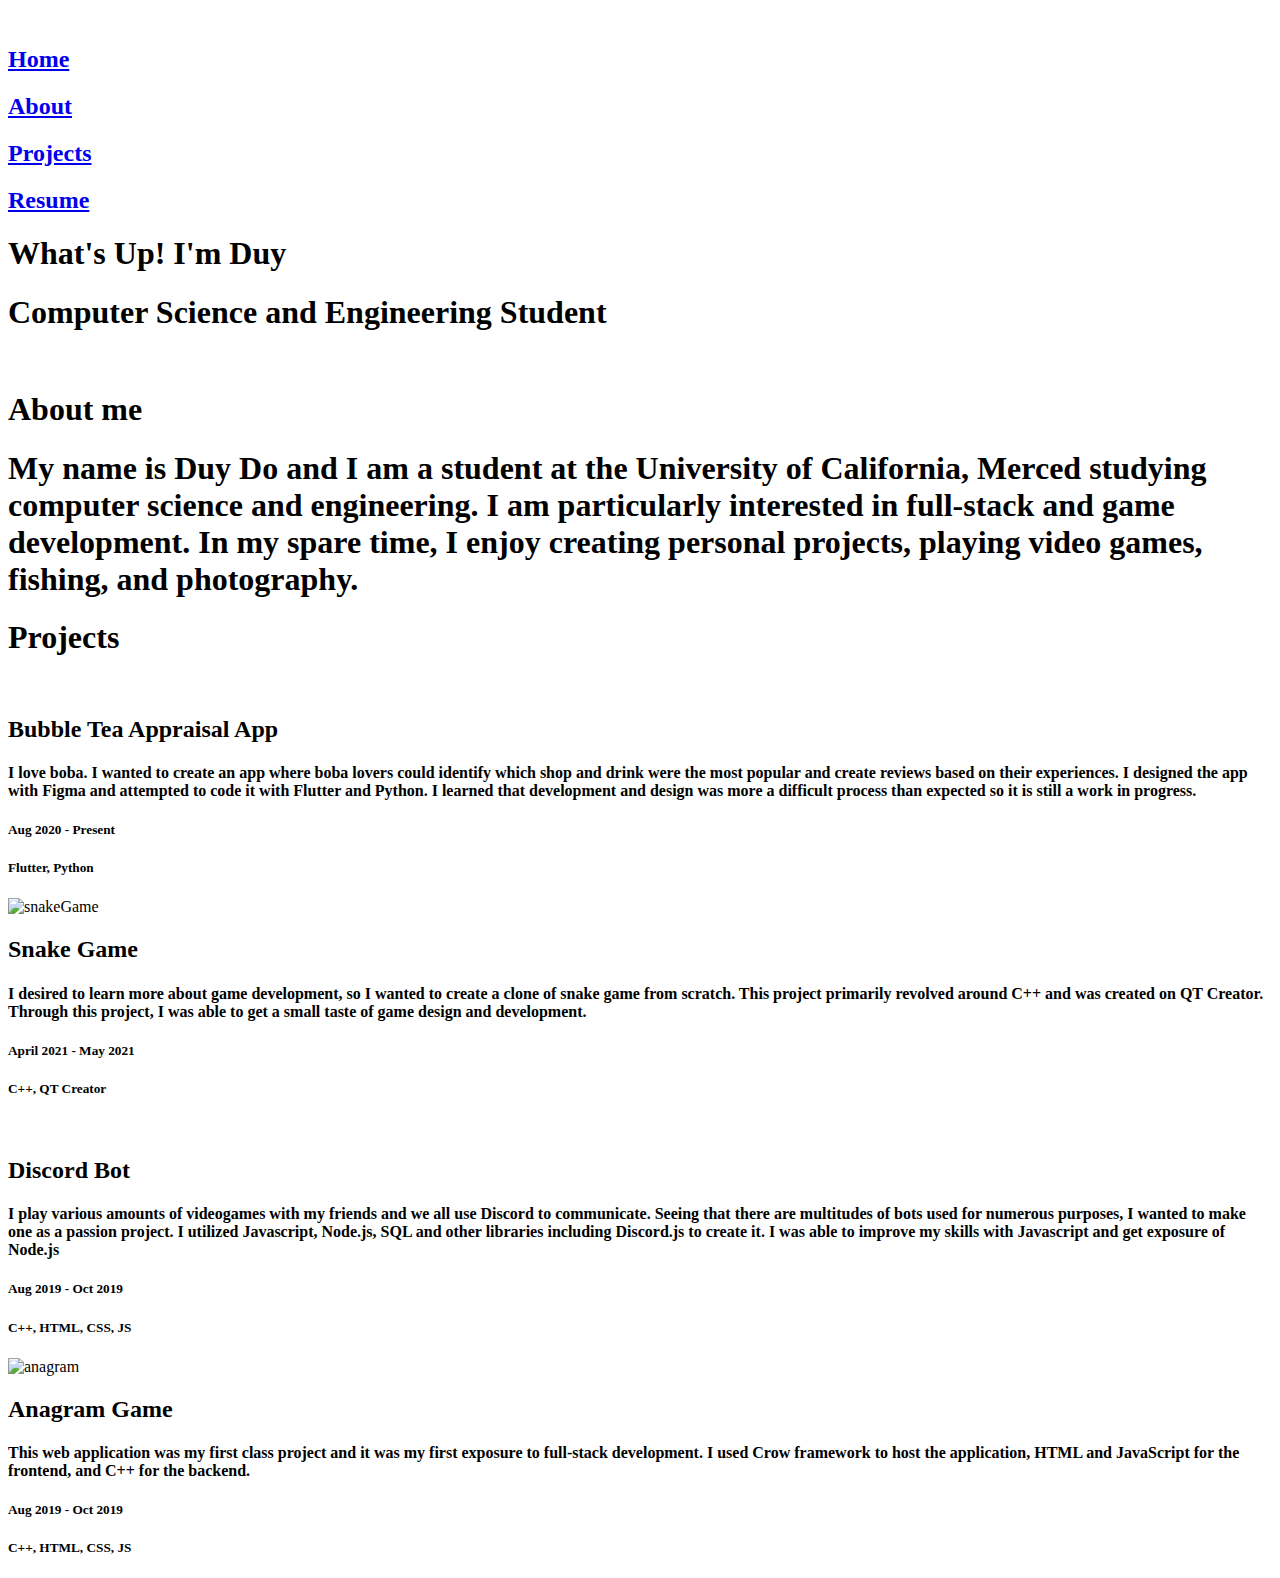
==== index.html @ f888de79 "Rename home.html to index.html" ====
<!DOCTYPE html>
<html lang="en">
<head>
    <meta charset="UTF-8">
    <meta name="viewport" content="width=device-width, initial-scale=1.0">
    <title>Duy's Personal Website</title>
    <link rel="stylesheet" href="styles.css">
    <script src="https://kit.fontawesome.com/7d86b65621.js" crossorigin="anonymous"></script>
    <link rel="preconnect" href="https://fonts.googleapis.com">
    <link rel="preconnect" href="https://fonts.gstatic.com" crossorigin>
    <link href="https://fonts.googleapis.com/css2?family=Poppins:wght@300;400;700&display=swap" rel="stylesheet">
<body>
    <div class = "main-container">

        <img src="pictures/Duy.png" alt="" class = "landing-pic">

        <div class = "nav-bar">
            <div class = "nav-bar-class">
                <a href="home.html"> <h2 class = "home change ">Home</h2> </a>
                <a href="#middle"> <h2 class = "about change ">About</h2> </a>
                <a href="#project"><h2 class = "project change ">Projects</h2></a>
                <a href="resume/Duy_Do_Resume.pdf" target = "_blank"><h2 class = "resume change ">Resume</h2></a>
            </div>
            <h1 class = "intro">What's Up! I'm Duy</h1>
            <h1 class = "student">Computer Science and Engineering Student</h1>
        </div>

    </div>

    <div class = "middle-container" id = "middle">


            <img src="pictures/duy2.jpg" alt="" class = "about-me-pic">
            
            <div class = "about-me">
            
            <h1 class = "about-title">
                About me
            </h1>

            <h1 class = "about-summary">My name is Duy Do and I am a student at the University of California, Merced studying computer science and engineering. 
                I am particularly interested in full-stack and game development.
                In my spare time, I enjoy creating personal projects, playing video games, fishing, and photography. 
            </h1>

            <section class = "contact-button" >
                <a href="mailto:iduydo@gmail.com" target = "_blank"><i class="fas fa-at"></i></a>
                <a href="https://www.linkedin.com/in/duy-ddd/" target = "_blank"><i class="fab fa-linkedin"></i></a>
                <a href="https://github.com/DuyDo123" target = "_blank"><i class="fab fa-github"></i></i></a>
            </section>

            </div>
    
    </div>
  
    <div class = "bottom-container" id = "project">

        <h1 class = "project-title">Projects</h1>

    <div class = "project-container-1">

        <div class = "boba"> 
            <img src="pictures/Project_Boba.PNG" alt="" class = "project-pic">
        
            <div class = "border-container"> 
                <h2 class = "card-title"> Bubble Tea Appraisal App</h2>
                <h4 class = "card-summary boba-summary">I love boba. I wanted to create an app where boba lovers could identify which shop and drink were the most popular and create reviews based on their experiences. I designed the app with Figma and attempted to code it with Flutter and Python. I learned that development and design was more a difficult process than expected so it is still a work in progress.</h4>
                
                <div class = "card-description">
                    <h5 class = "project-date">Aug 2020 - Present</h5>
                    <a href="https://github.com/DuyDo123" target = "_blank" class = "anchor"><i class="fab fa-github icon2"></i></i></a>
                    <h5 class = "language">Flutter, Python </h5>
                </div>
            </div>
        </div>



        <div class = "snake">
            <img src="pictures/Snake_game.gif" alt="snakeGame" class = "project-pic">
            <div class = "border-container"> 
                <h2 class = "card-title"> Snake Game</h2>
                <h4 class = "card-summary snake-summary">I desired to learn more about game development, so I wanted to create a clone of snake game from scratch. This project primarily revolved around C++ and was created on QT Creator. Through this project, I was able to get a small taste of game design and development.</h4>
                
                <div class = "card-description">
                    <h5 class = "project-date">April 2021 - May 2021</h5>
                    <a href="https://github.com/DuyDo123" target = "_blank" class = "anchor"><i class="fab fa-github icon2"></i></i></a>
                    <h5 class = "language">C++, QT Creator</h5>
                </div>
            </div>
        </div>

        <div class = "discord">
            <img src="pictures/Discord_Project.png" alt="" class = "project-pic">
            <div class = "border-container"> 
                <h2 class = "card-title"> Discord Bot</h2>
                <h4 class = "card-summary discord-summary"> I play various amounts of videogames with my friends and we all use Discord to communicate. Seeing that there are multitudes of bots used for numerous purposes, I wanted to make one as a passion project. I utilized Javascript, Node.js, SQL and other libraries including Discord.js to create it. I was able to improve my skills with Javascript and get exposure of Node.js</h4>
                
                <div class = "card-description">
                    <h5 class = "project-date">Aug 2019 - Oct 2019</h5>
                    <a href="https://github.com/DuyDo123" target = "_blank" class = "anchor" ><i class="fab fa-github icon2"></i></i></a>
                    <h5 class = "language">C++, HTML, CSS, JS</h5>
                </div>
            </div>
        </div>
    </div>

    <div class = "project-container-2">

        <div class = "anagram">
            <img src="pictures/Anagram_game.gif" alt="anagram" class = "project-pic2">
            <div class = "anagram-container"> 
                <h2 class = "ana-title"> Anagram Game</h3>
                <h4 class = "ana-summary">This web application was my first class project and it was my first exposure to full-stack development. I used Crow framework to host the application, HTML and JavaScript for the frontend, and C++ for the backend.</h4>
                <div class = "card-description">
                    <h5 class = "project-date">Aug 2019 - Oct 2019</h5>
                    <a href="https://github.com/DuyDo123" target = "_blank" class = "anchor" ><i class="fab fa-github icon2"></i></i></a>
                    <h5 class = "language">C++, HTML, CSS, JS</h5>
                </div>
            </div>
        </div>
       

    </div>
        


    
</body>
</html>
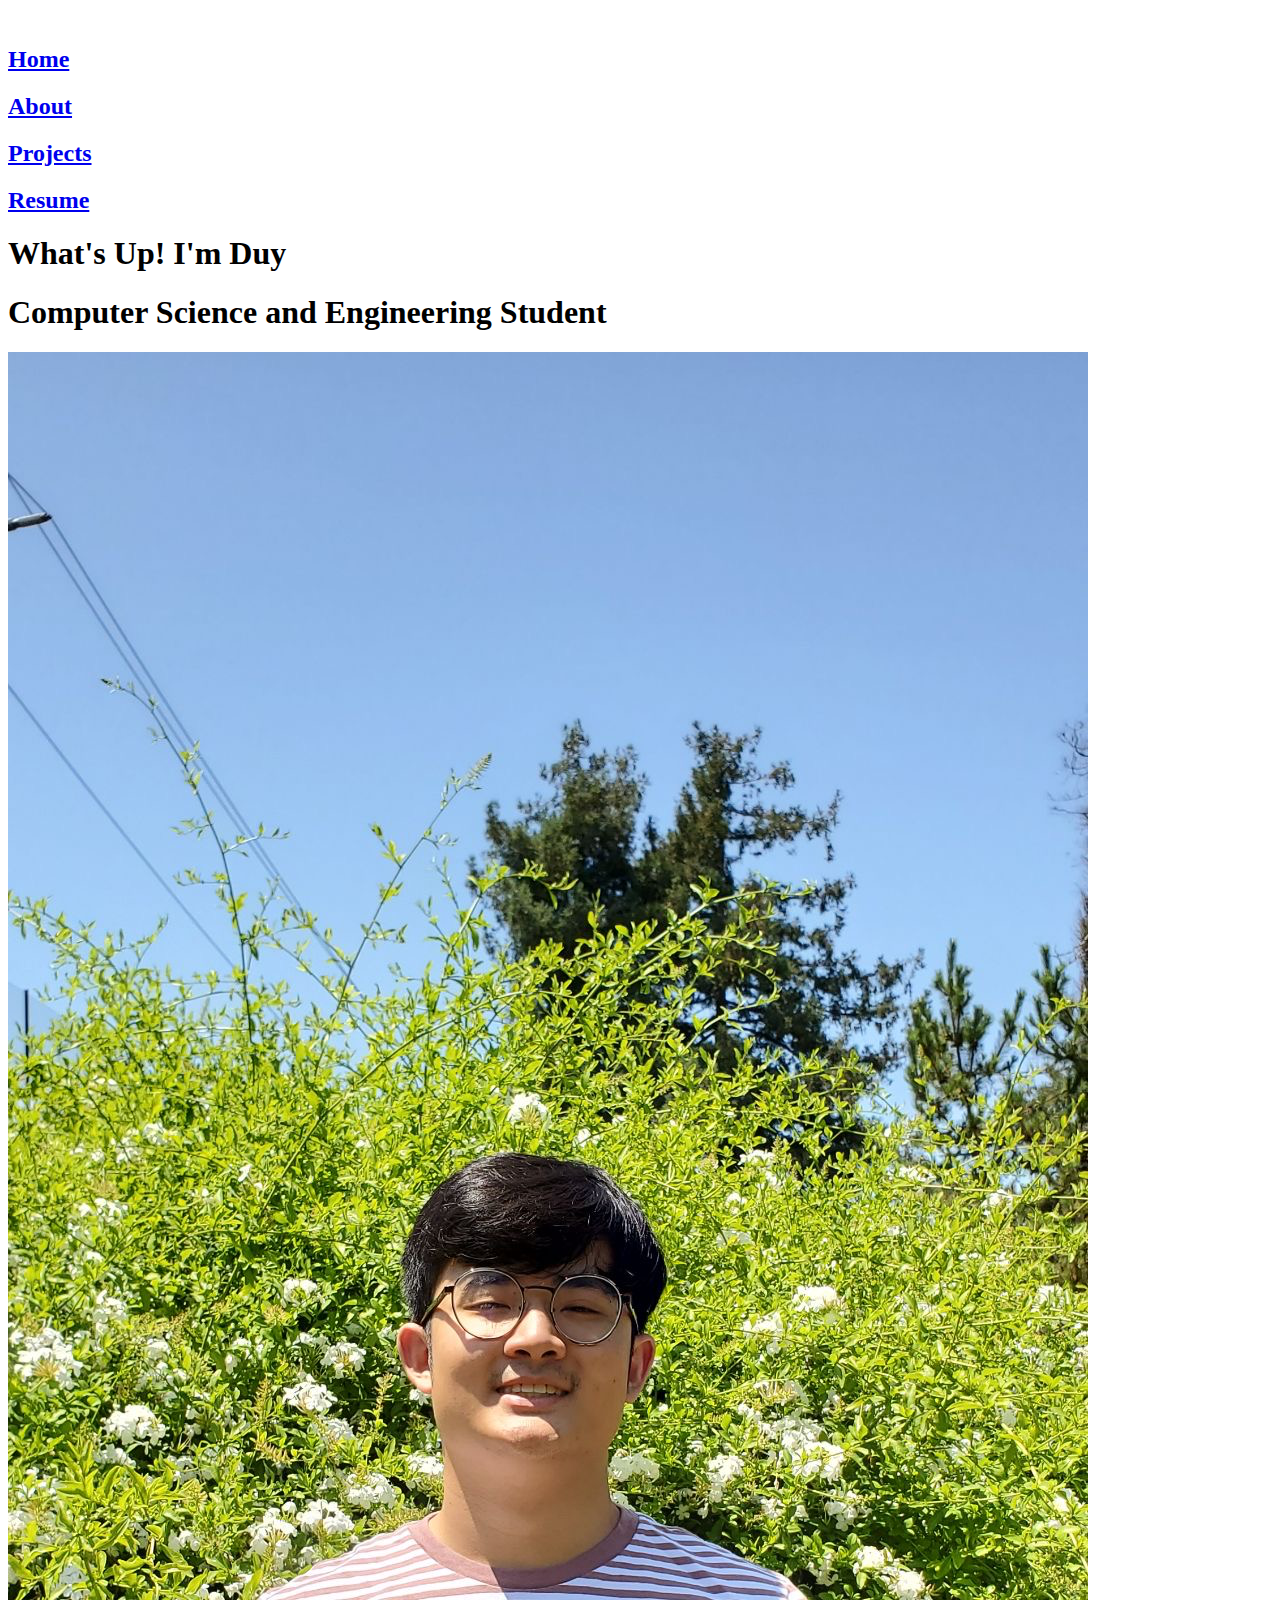
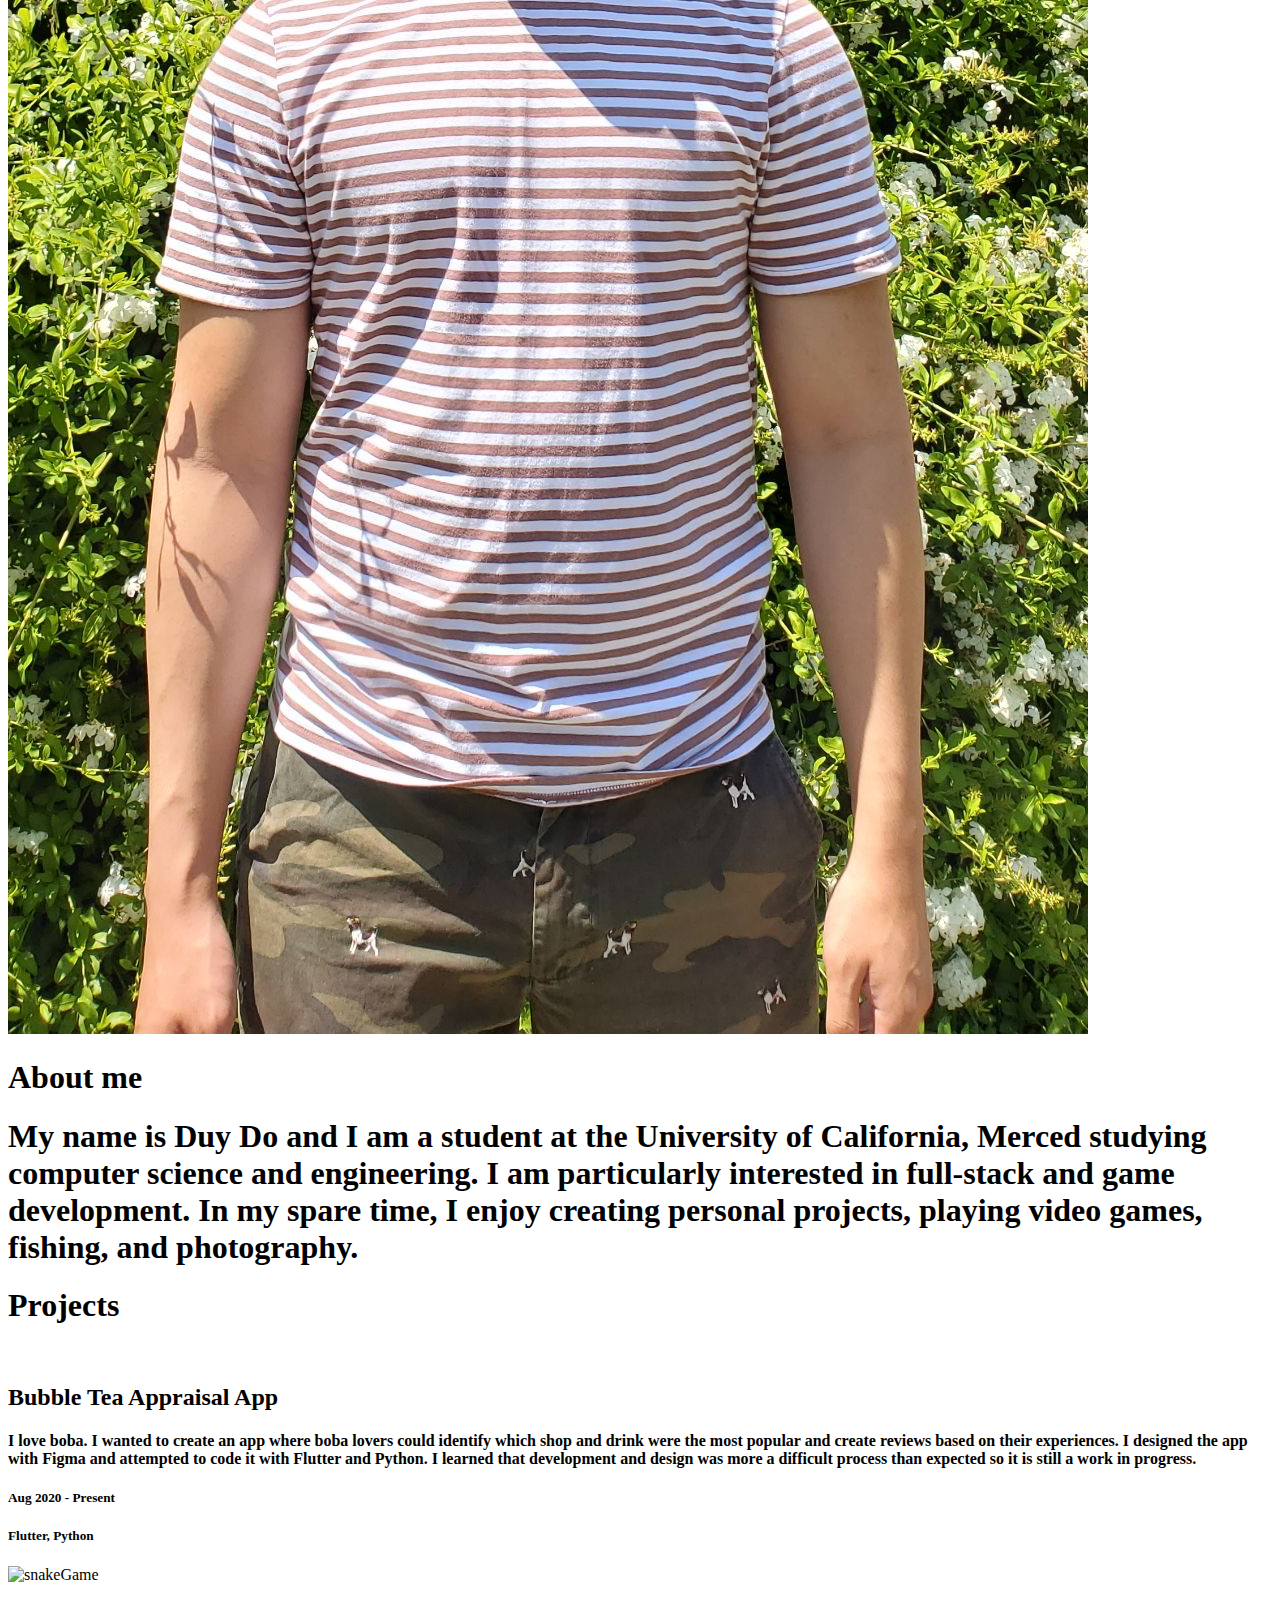
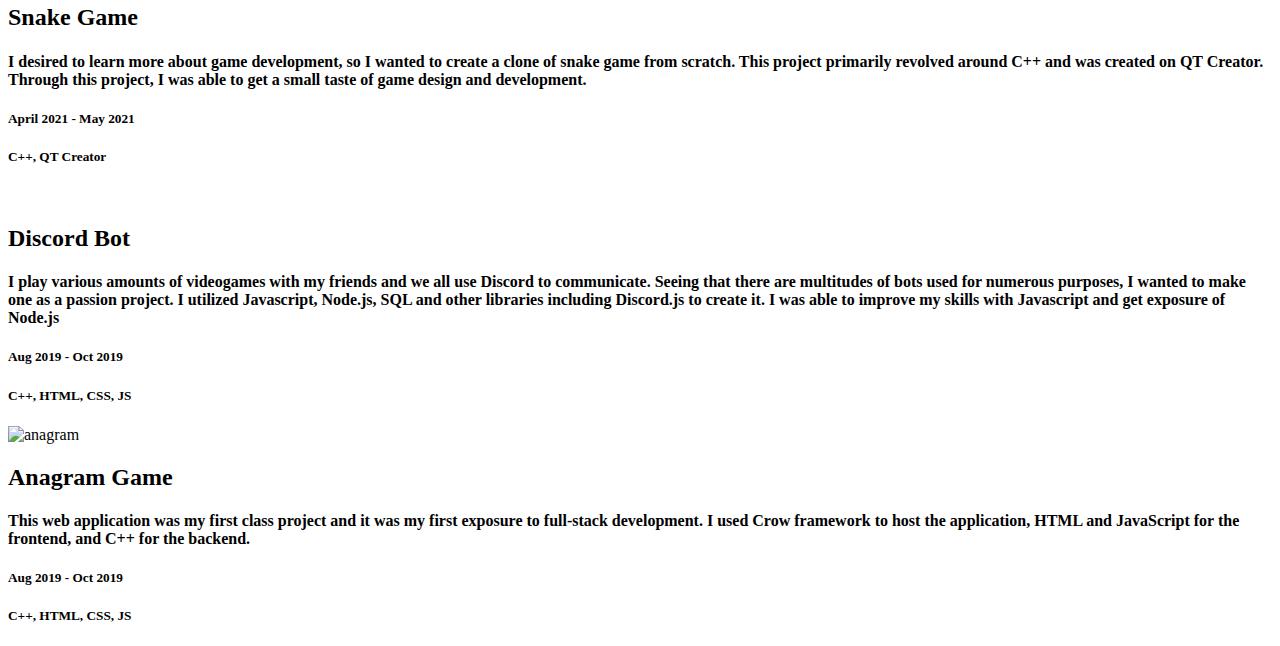
==== commit 62451db6: "Update index.html" ====
--- a/index.html
+++ b/index.html
@@ -30,7 +30,7 @@
     <div class = "middle-container" id = "middle">
 
 
-            <img src="pictures/duy2.jpg" alt="" class = "about-me-pic">
+            <img src="pictures/duy2.png" alt="" class = "about-me-pic">
             
             <div class = "about-me">
             
@@ -77,7 +77,7 @@
 
 
         <div class = "snake">
-            <img src="pictures/Snake_game.gif" alt="snakeGame" class = "project-pic">
+            <img src="pictures/Snake_Game.gif" alt="snakeGame" class = "project-pic">
             <div class = "border-container"> 
                 <h2 class = "card-title"> Snake Game</h2>
                 <h4 class = "card-summary snake-summary">I desired to learn more about game development, so I wanted to create a clone of snake game from scratch. This project primarily revolved around C++ and was created on QT Creator. Through this project, I was able to get a small taste of game design and development.</h4>
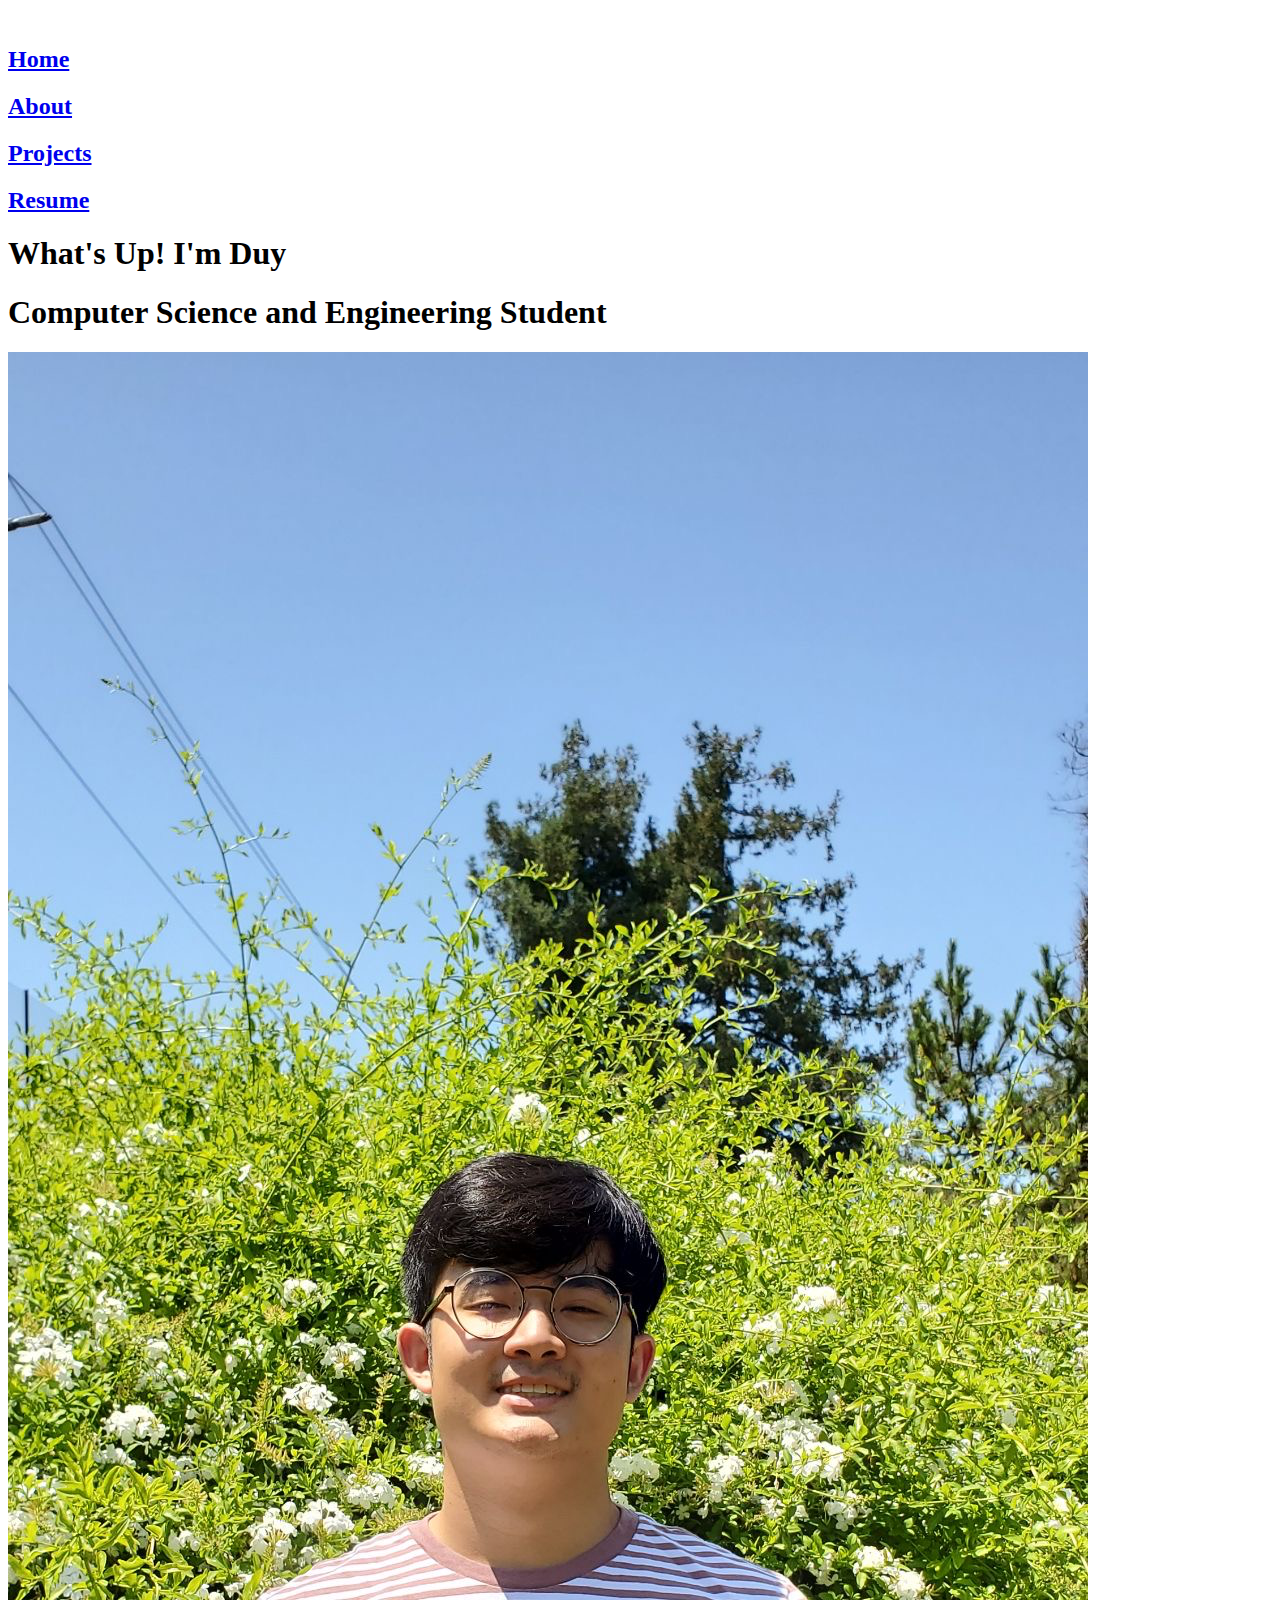
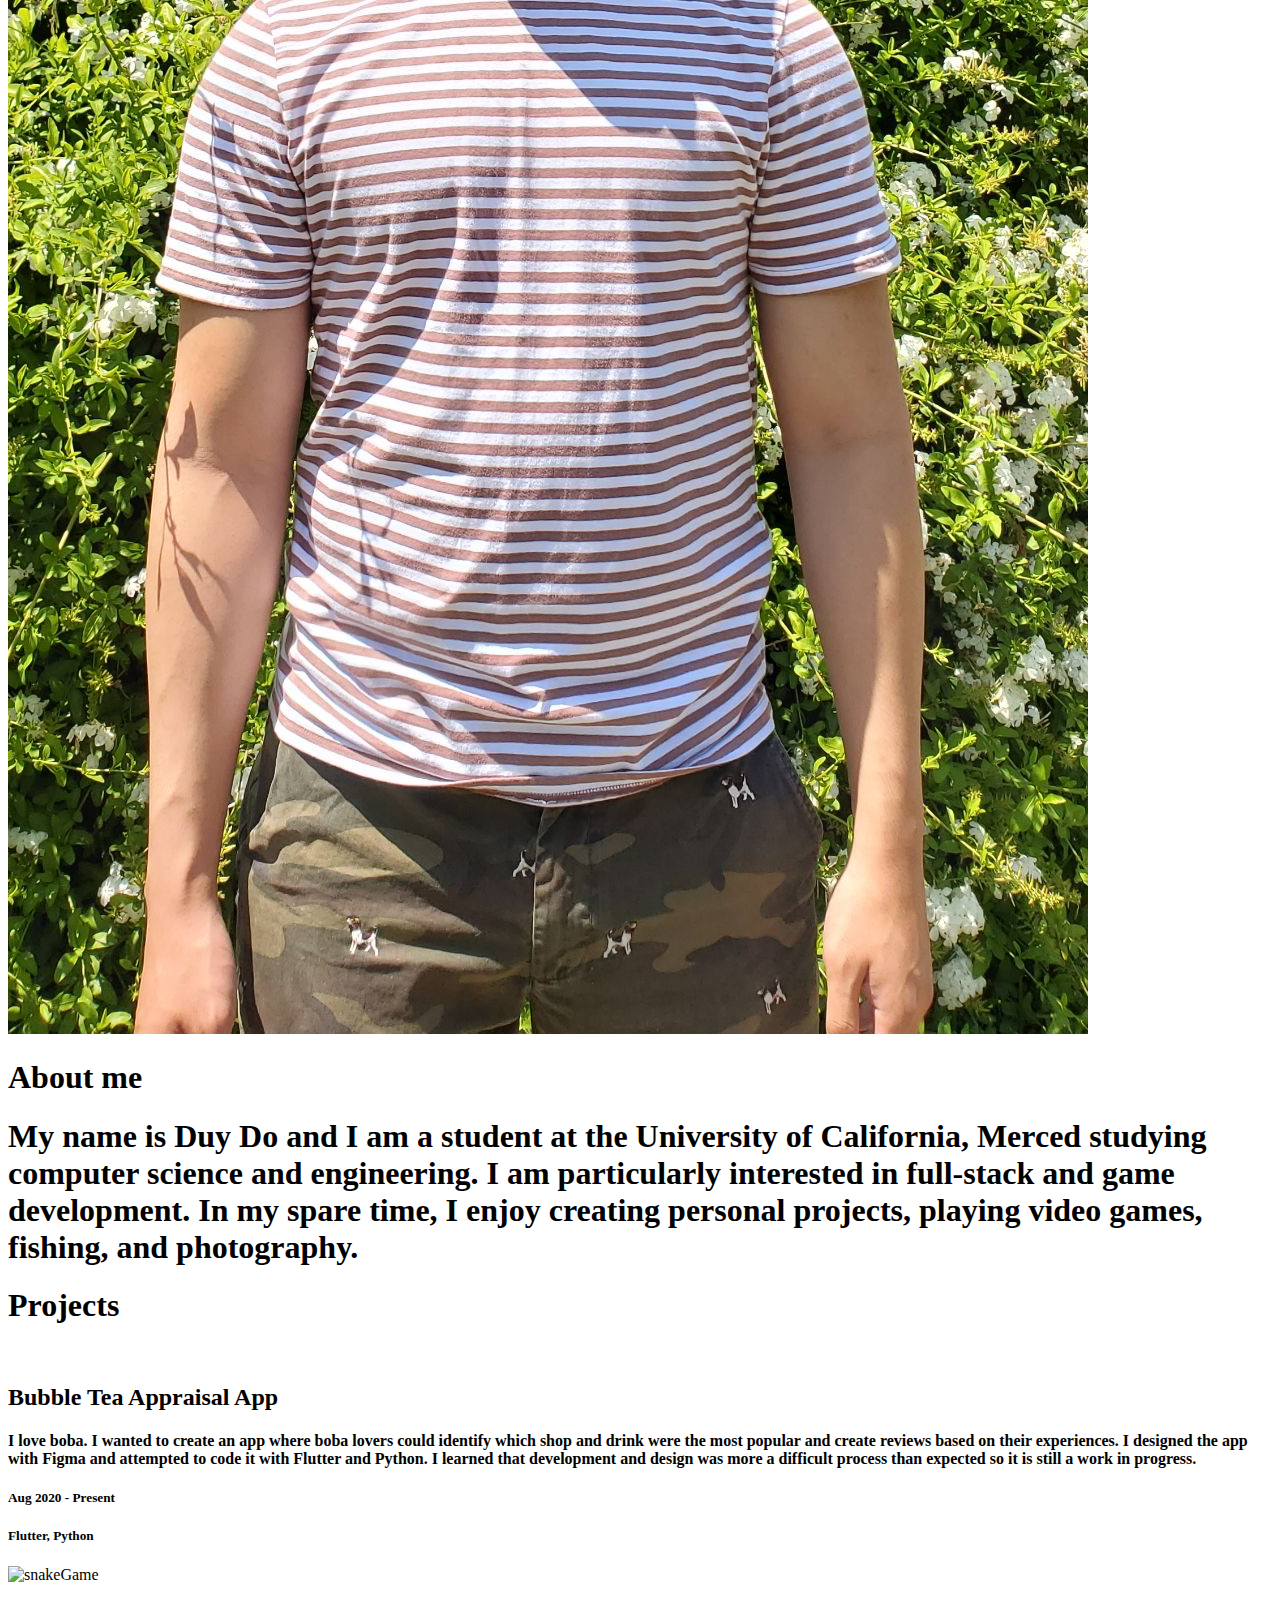
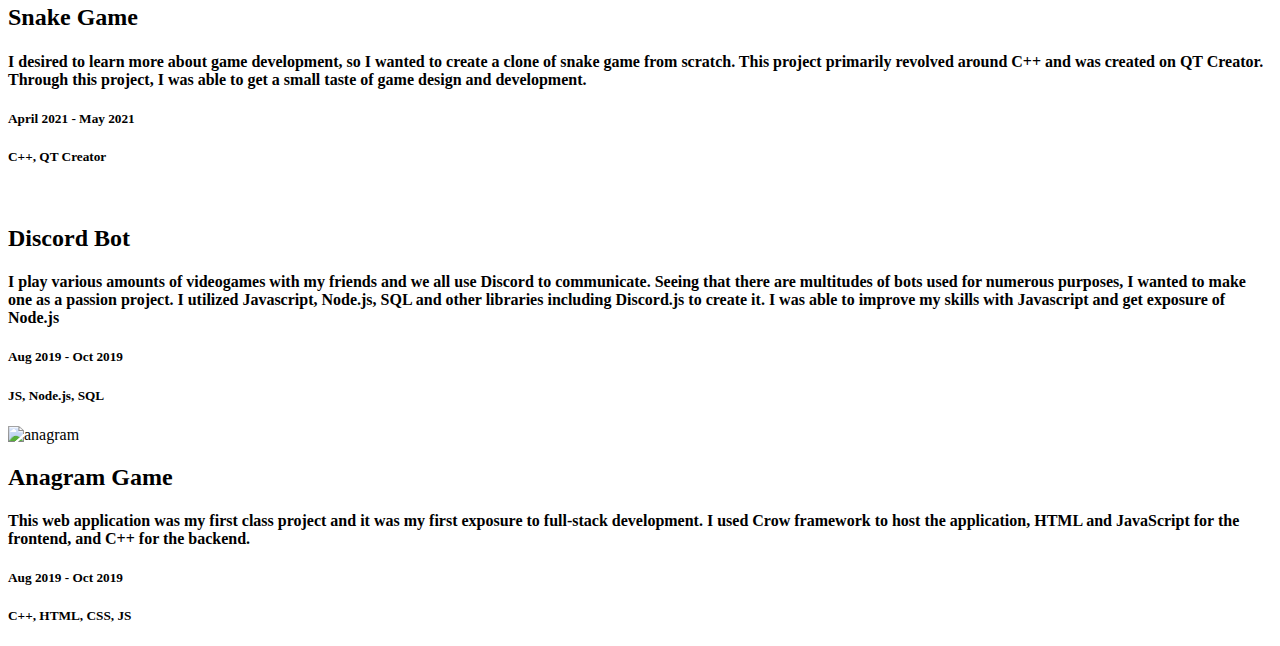
==== commit 440a37ca: "Update index.html" ====
--- a/index.html
+++ b/index.html
@@ -19,7 +19,7 @@
                 <a href="home.html"> <h2 class = "home change ">Home</h2> </a>
                 <a href="#middle"> <h2 class = "about change ">About</h2> </a>
                 <a href="#project"><h2 class = "project change ">Projects</h2></a>
-                <a href="resume/Duy_Do_Resume.pdf" target = "_blank"><h2 class = "resume change ">Resume</h2></a>
+                <a href="resume/Do_Resume.pdf" target = "_blank"><h2 class = "resume change ">Resume</h2></a>
             </div>
             <h1 class = "intro">What's Up! I'm Duy</h1>
             <h1 class = "student">Computer Science and Engineering Student</h1>
@@ -99,7 +99,7 @@
                 <div class = "card-description">
                     <h5 class = "project-date">Aug 2019 - Oct 2019</h5>
                     <a href="https://github.com/DuyDo123" target = "_blank" class = "anchor" ><i class="fab fa-github icon2"></i></i></a>
-                    <h5 class = "language">C++, HTML, CSS, JS</h5>
+                    <h5 class = "language">JS, Node.js, SQL</h5>
                 </div>
             </div>
         </div>
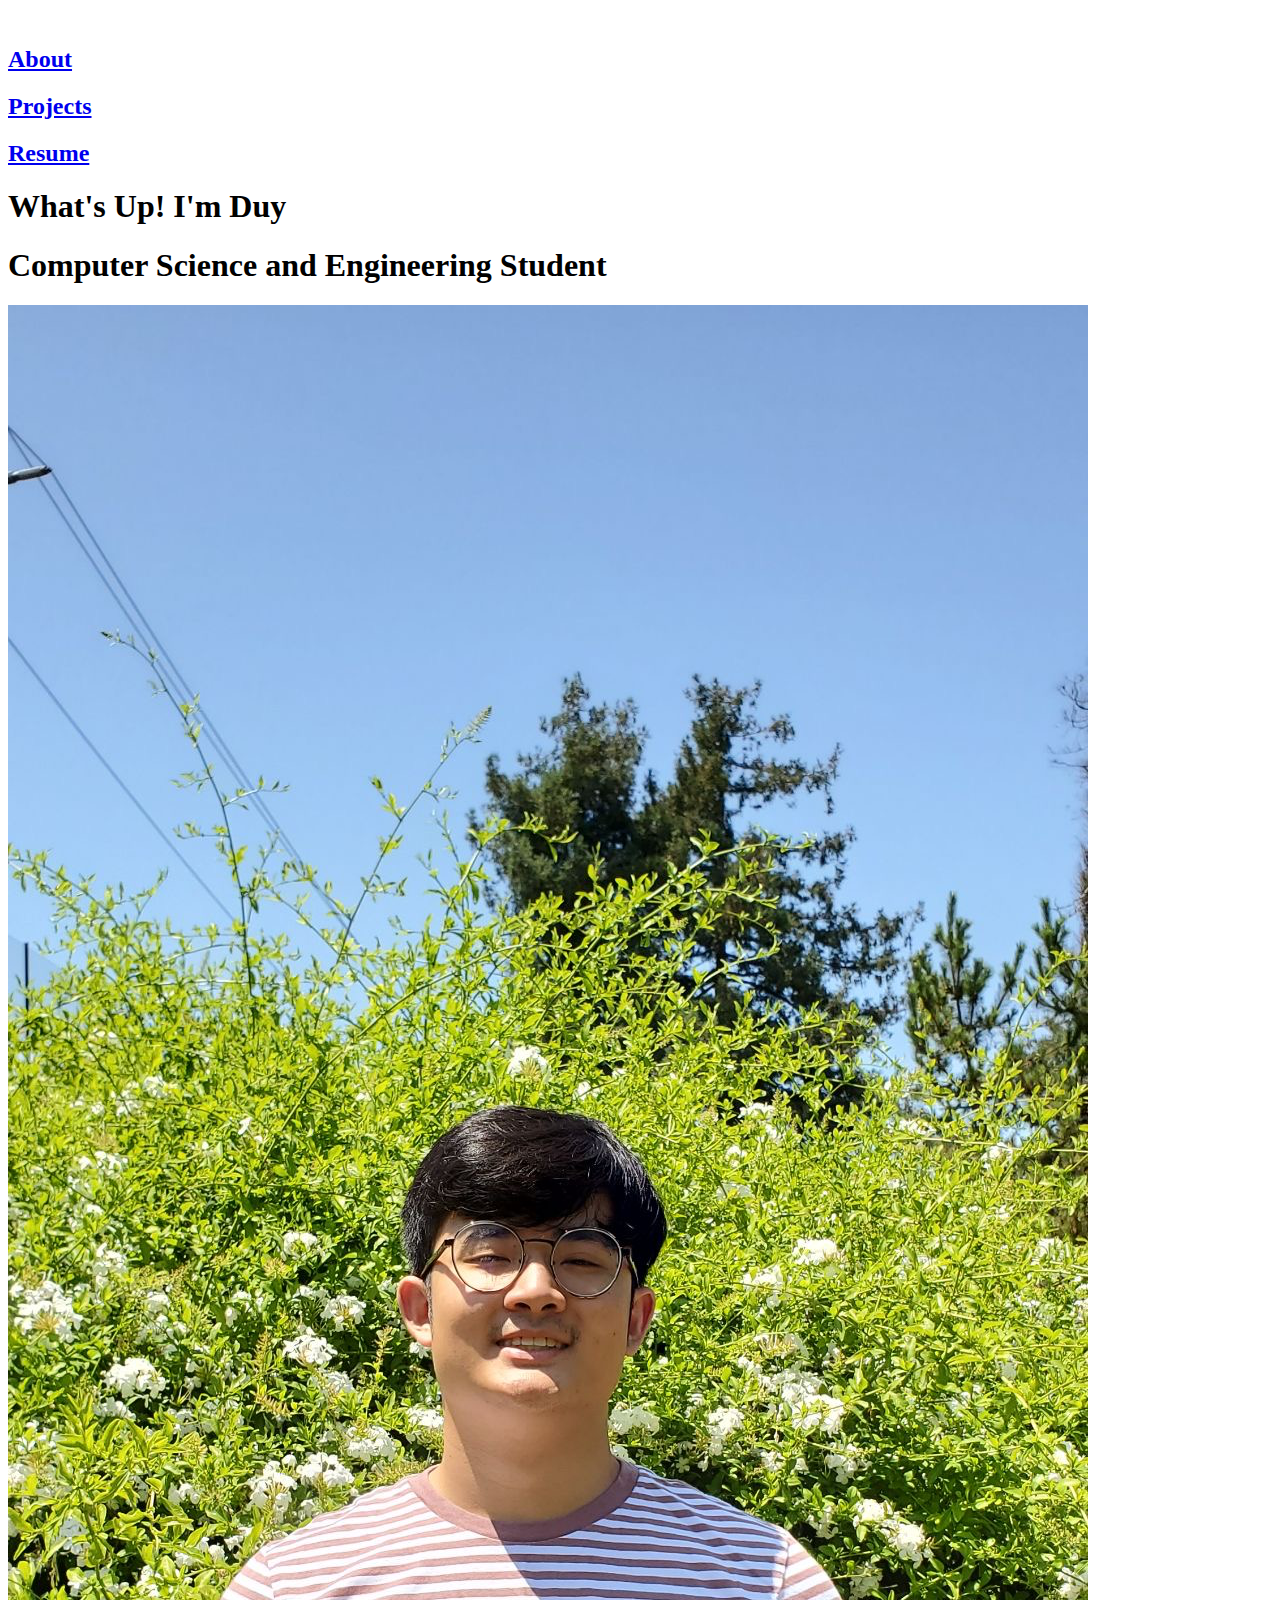
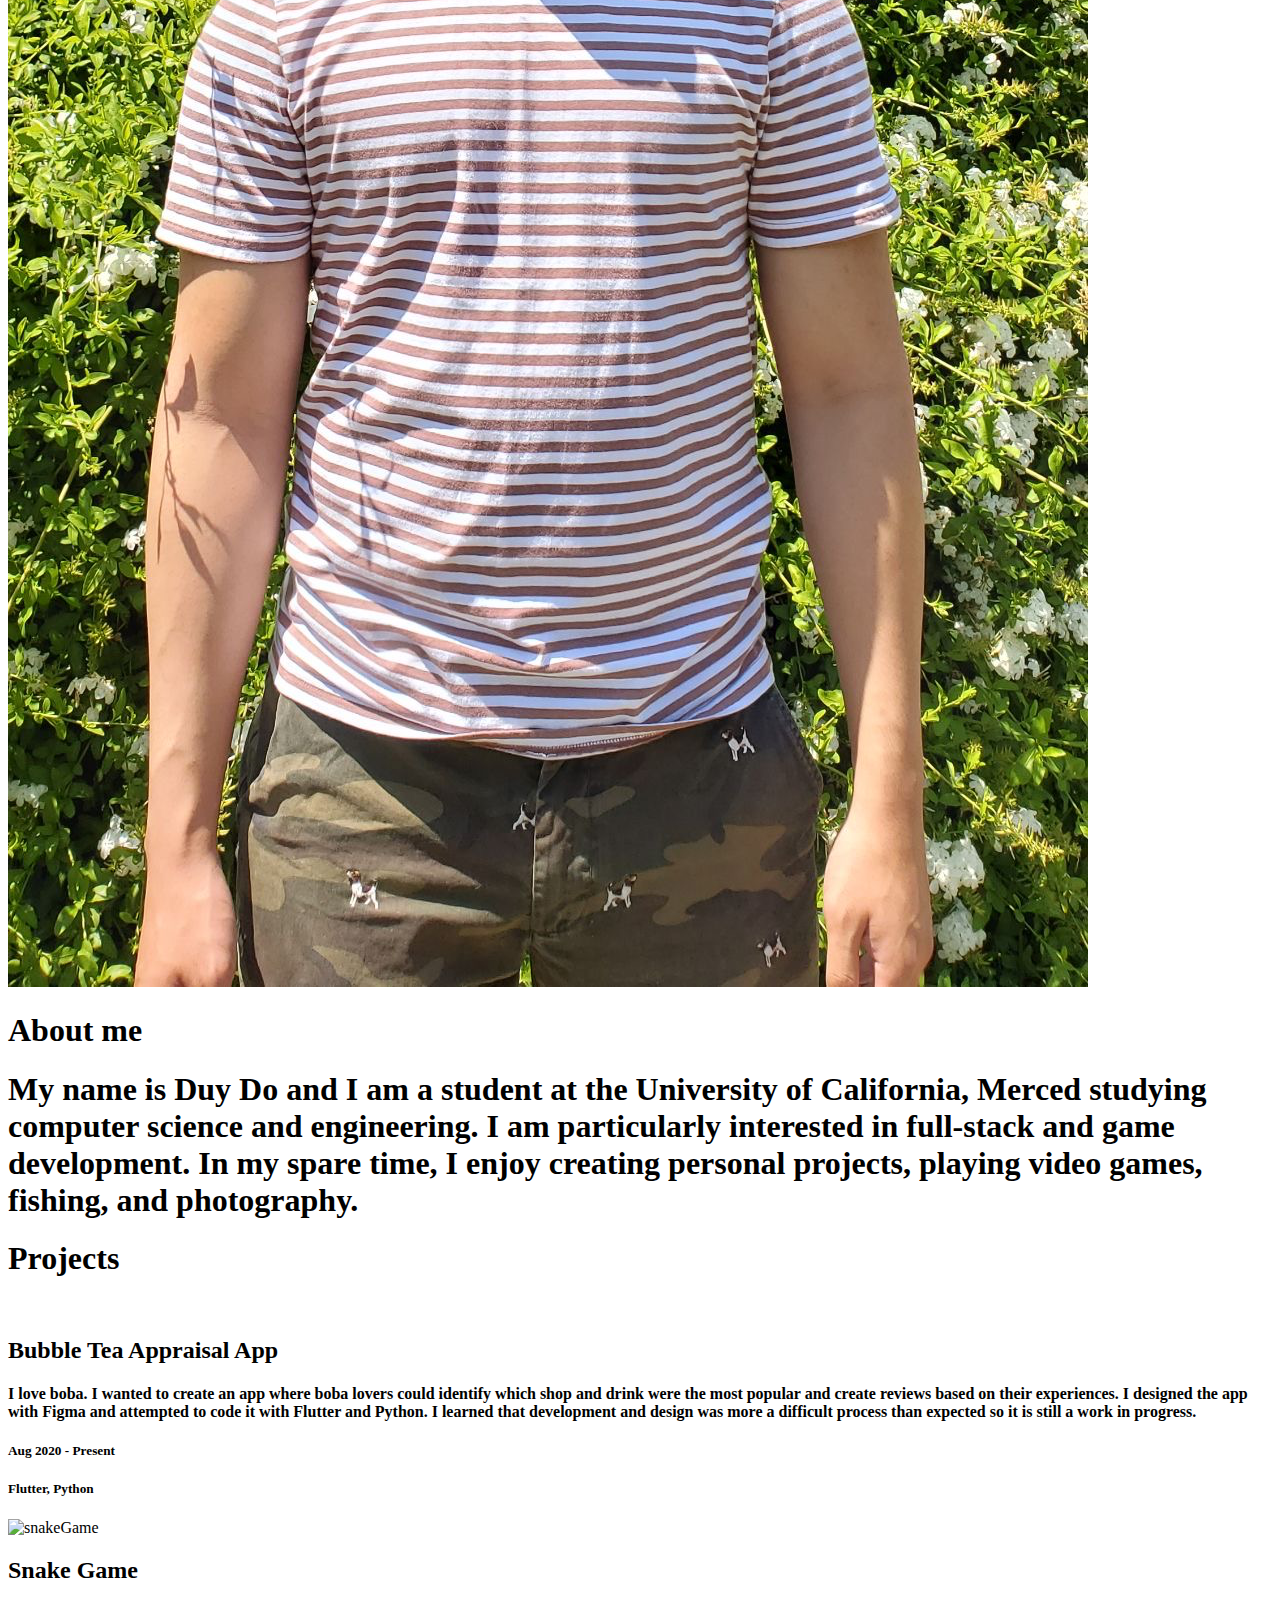
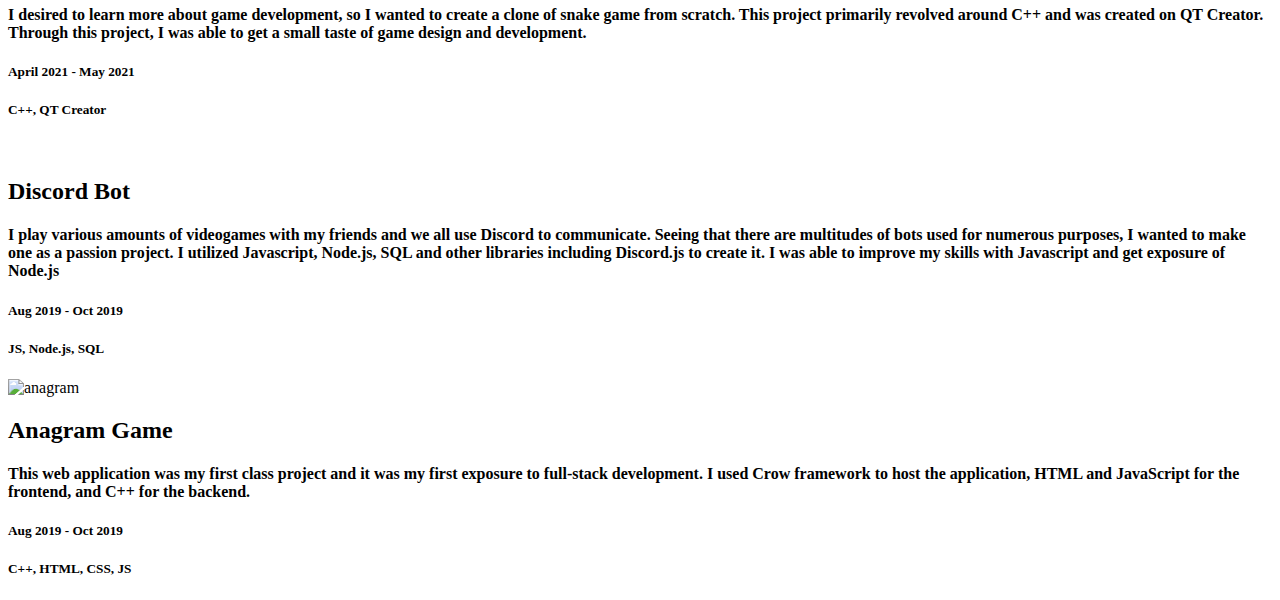
==== commit c6b5f687: "Update index.html" ====
--- a/index.html
+++ b/index.html
@@ -16,7 +16,7 @@
 
         <div class = "nav-bar">
             <div class = "nav-bar-class">
-                <a href="home.html"> <h2 class = "home change ">Home</h2> </a>
+                
                 <a href="#middle"> <h2 class = "about change ">About</h2> </a>
                 <a href="#project"><h2 class = "project change ">Projects</h2></a>
                 <a href="resume/Do_Resume.pdf" target = "_blank"><h2 class = "resume change ">Resume</h2></a>
